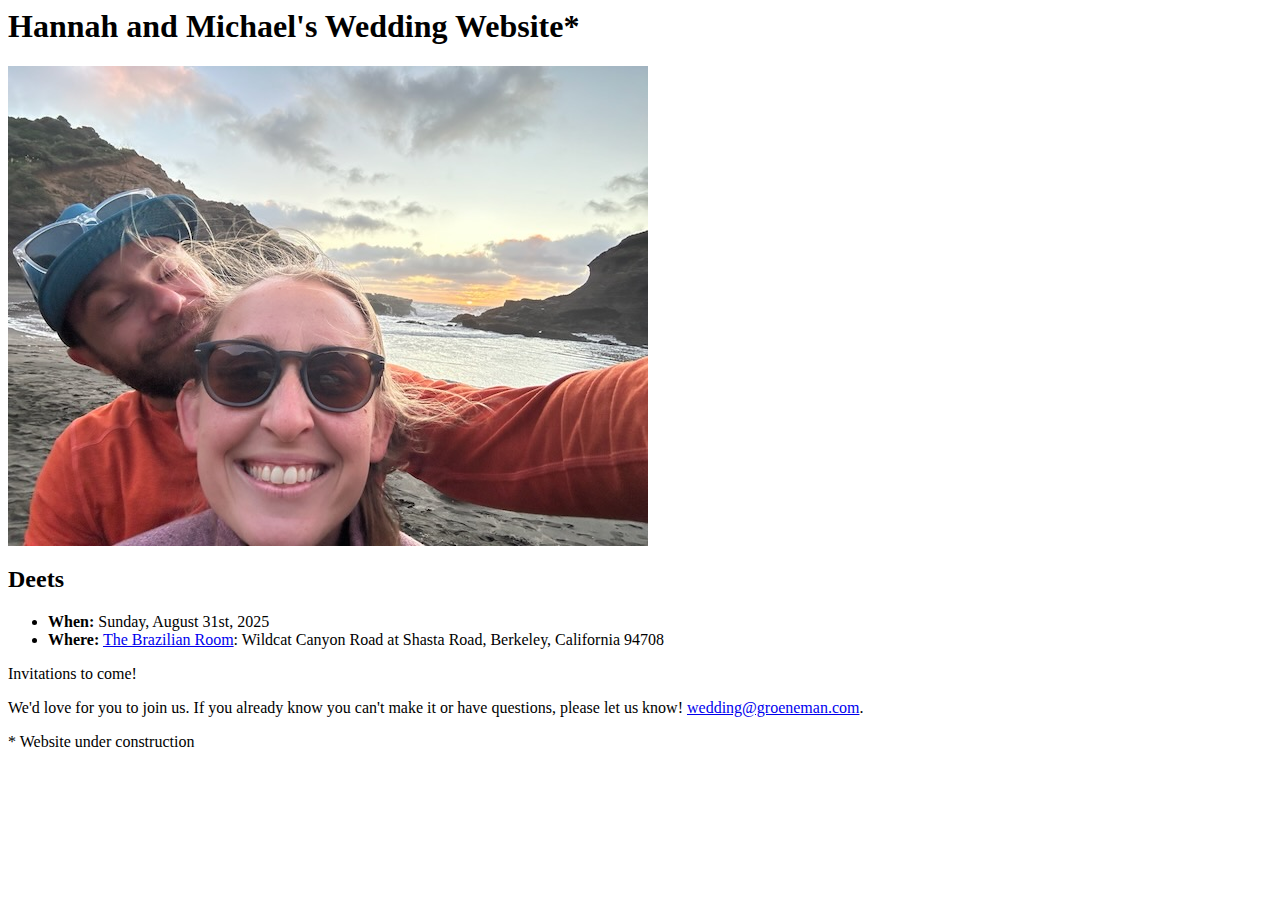
==== marryhannah.html @ e97792c1 "Redirect /wedding" ====
<html>
  <head>
    <title>Hannah and Michael's Wedding Website*</title>
    <link rel="icon" href="data:image/svg+xml,<svg xmlns='http://www.w3.org/2000/svg' viewBox='0 0 100 100'><text y='0.9em' font-size='90'>👰</text></svg>" />
  </head>

  <body>
    <h1>Hannah and Michael's Wedding Website*</h1>

    <img src="m-h.jpeg" alt="Hannah and Michael" />

    <h2>Deets</h2>
    <ul>
      <li><b>When:</b> Sunday, August 31st, 2025</li>
      <li><b>Where:</b> <a href="https://www.ebparks.org/reservations/event-venues/brazilian-room">The Brazilian Room</a>: Wildcat Canyon Road at Shasta Road, Berkeley, California 94708</li>
    </ul>

    <p>Invitations to come!</p>
    <p>We'd love for you to join us. If you already know you can't make it or have questions, please let us know! <a href="mailto:wedding@groeneman.com">wedding@groeneman.com</a>.</p>

    <p>* Website under construction</p>
  </body>
</html>
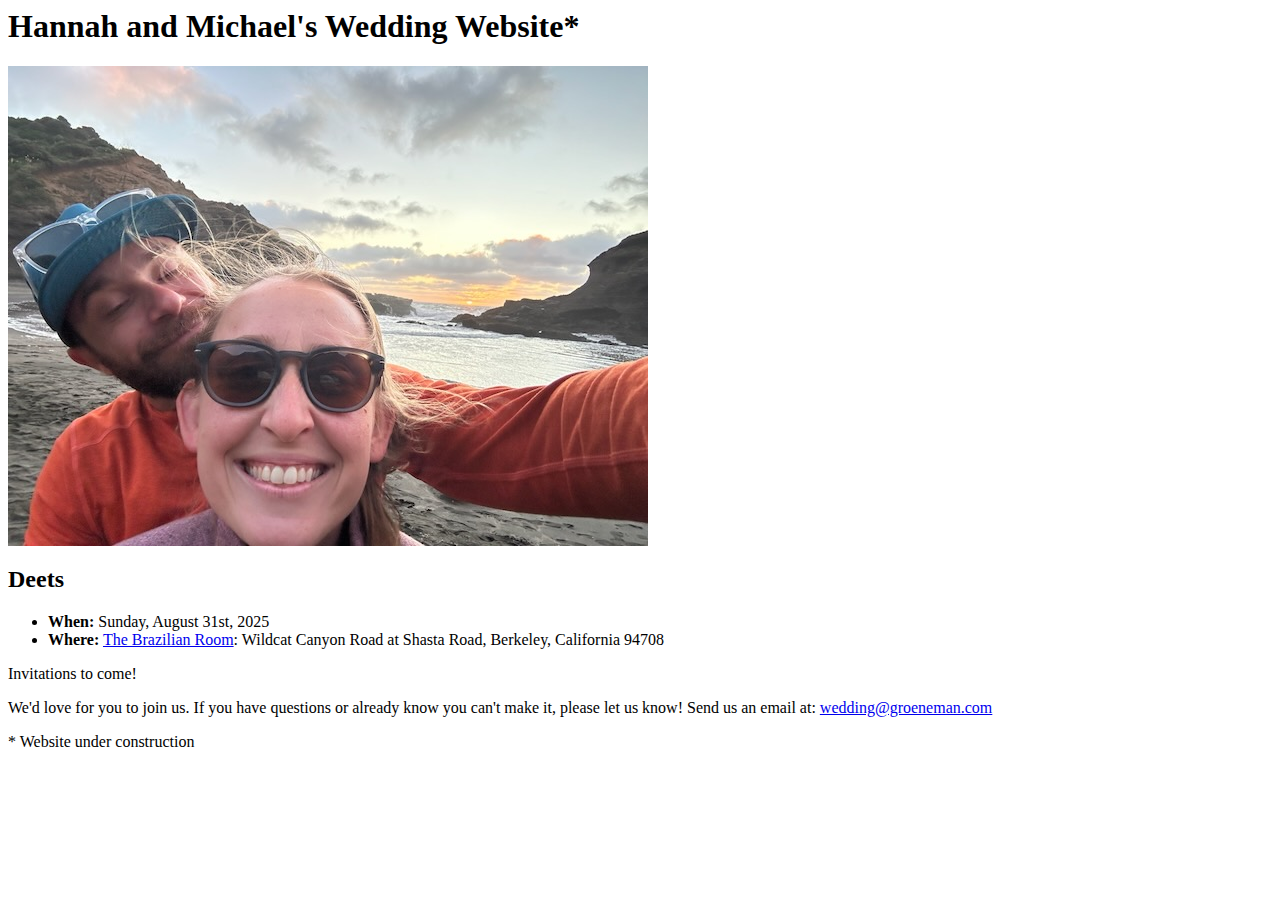
==== commit 6477d6ef: "Refresh 1=2" ====
--- a/marryhannah.html
+++ b/marryhannah.html
@@ -16,7 +16,7 @@
     </ul>
 
     <p>Invitations to come!</p>
-    <p>We'd love for you to join us. If you already know you can't make it or have questions, please let us know! <a href="mailto:wedding@groeneman.com">wedding@groeneman.com</a>.</p>
+    <p>We'd love for you to join us. If you have questions or already know you can't make it, please let us know! Send us an email at: <a href="mailto:wedding@groeneman.com">wedding@groeneman.com</a></p>
 
     <p>* Website under construction</p>
   </body>
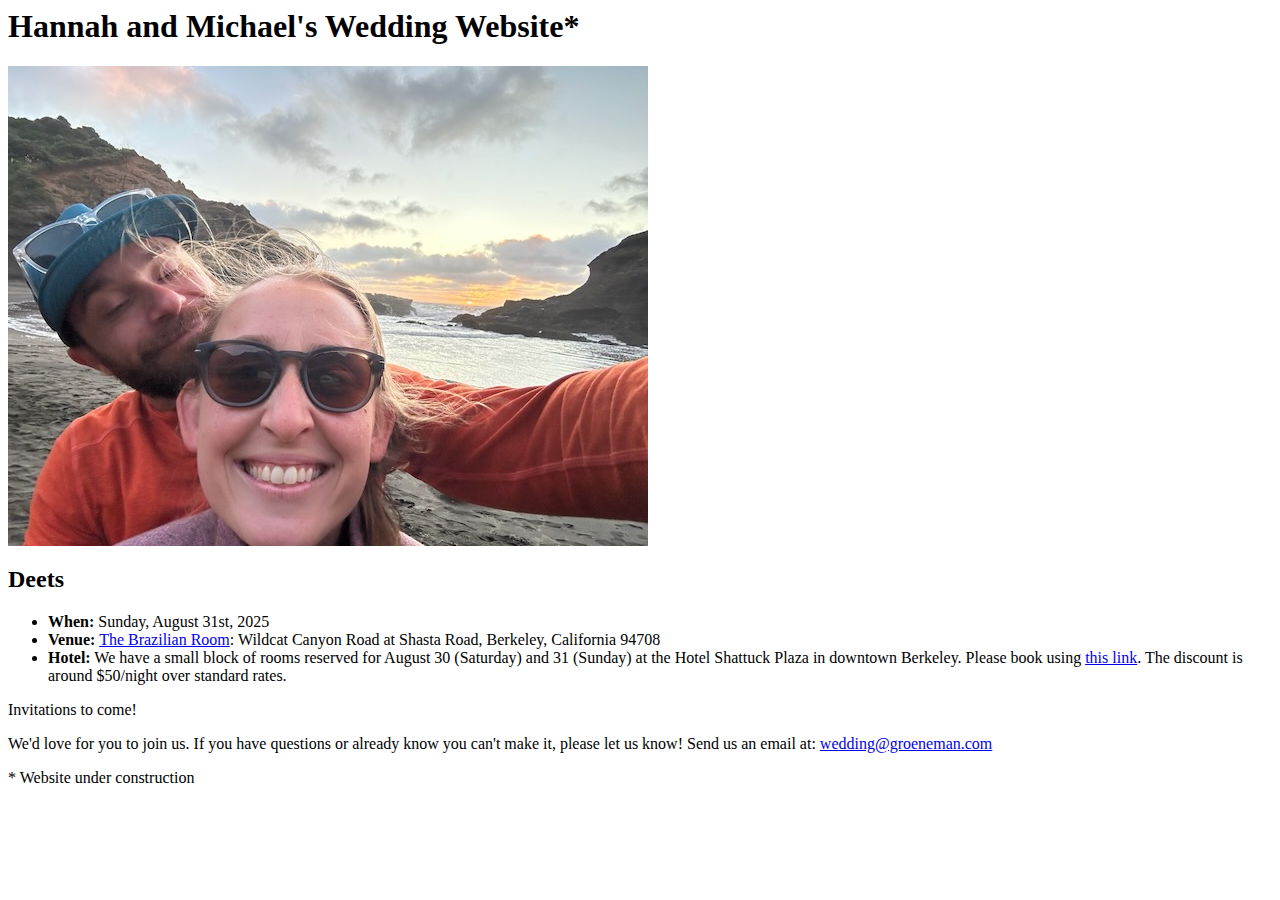
==== commit 73cb1196: "Add Hotel info" ====
--- a/marryhannah.html
+++ b/marryhannah.html
@@ -12,7 +12,8 @@
     <h2>Deets</h2>
     <ul>
       <li><b>When:</b> Sunday, August 31st, 2025</li>
-      <li><b>Where:</b> <a href="https://www.ebparks.org/reservations/event-venues/brazilian-room">The Brazilian Room</a>: Wildcat Canyon Road at Shasta Road, Berkeley, California 94708</li>
+      <li><b>Venue:</b> <a href="https://www.ebparks.org/reservations/event-venues/brazilian-room">The Brazilian Room</a>: Wildcat Canyon Road at Shasta Road, Berkeley, California 94708</li>
+      <li><b>Hotel:</b> We have a small block of rooms reserved for August 30 (Saturday) and 31 (Sunday) at the Hotel Shattuck Plaza in downtown Berkeley. Please book using <a href="https://reservations.hotelshattuckplaza.com/book/dates-of-stay?groupID=4655081">this link</a>. The discount is around $50/night over standard rates.</li>
     </ul>
 
     <p>Invitations to come!</p>
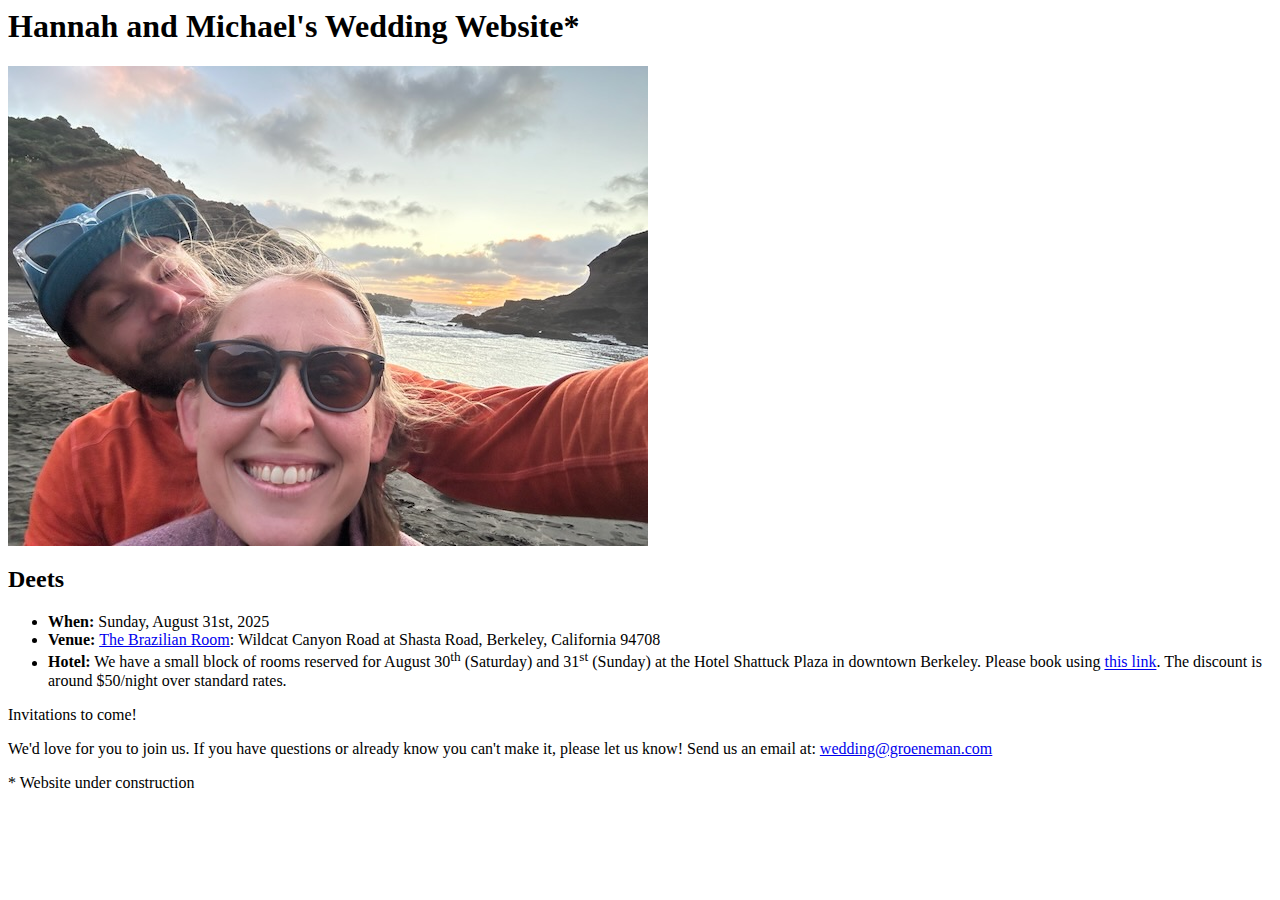
==== commit 82b5a484: "superscript I guess" ====
--- a/marryhannah.html
+++ b/marryhannah.html
@@ -13,7 +13,7 @@
     <ul>
       <li><b>When:</b> Sunday, August 31st, 2025</li>
       <li><b>Venue:</b> <a href="https://www.ebparks.org/reservations/event-venues/brazilian-room">The Brazilian Room</a>: Wildcat Canyon Road at Shasta Road, Berkeley, California 94708</li>
-      <li><b>Hotel:</b> We have a small block of rooms reserved for August 30 (Saturday) and 31 (Sunday) at the Hotel Shattuck Plaza in downtown Berkeley. Please book using <a href="https://reservations.hotelshattuckplaza.com/book/dates-of-stay?groupID=4655081">this link</a>. The discount is around $50/night over standard rates.</li>
+      <li><b>Hotel:</b> We have a small block of rooms reserved for August 30<sup>th</sup> (Saturday) and 31<sup>st</sup> (Sunday) at the Hotel Shattuck Plaza in downtown Berkeley. Please book using <a href="https://reservations.hotelshattuckplaza.com/book/dates-of-stay?groupID=4655081">this link</a>. The discount is around $50/night over standard rates.</li>
     </ul>
 
     <p>Invitations to come!</p>
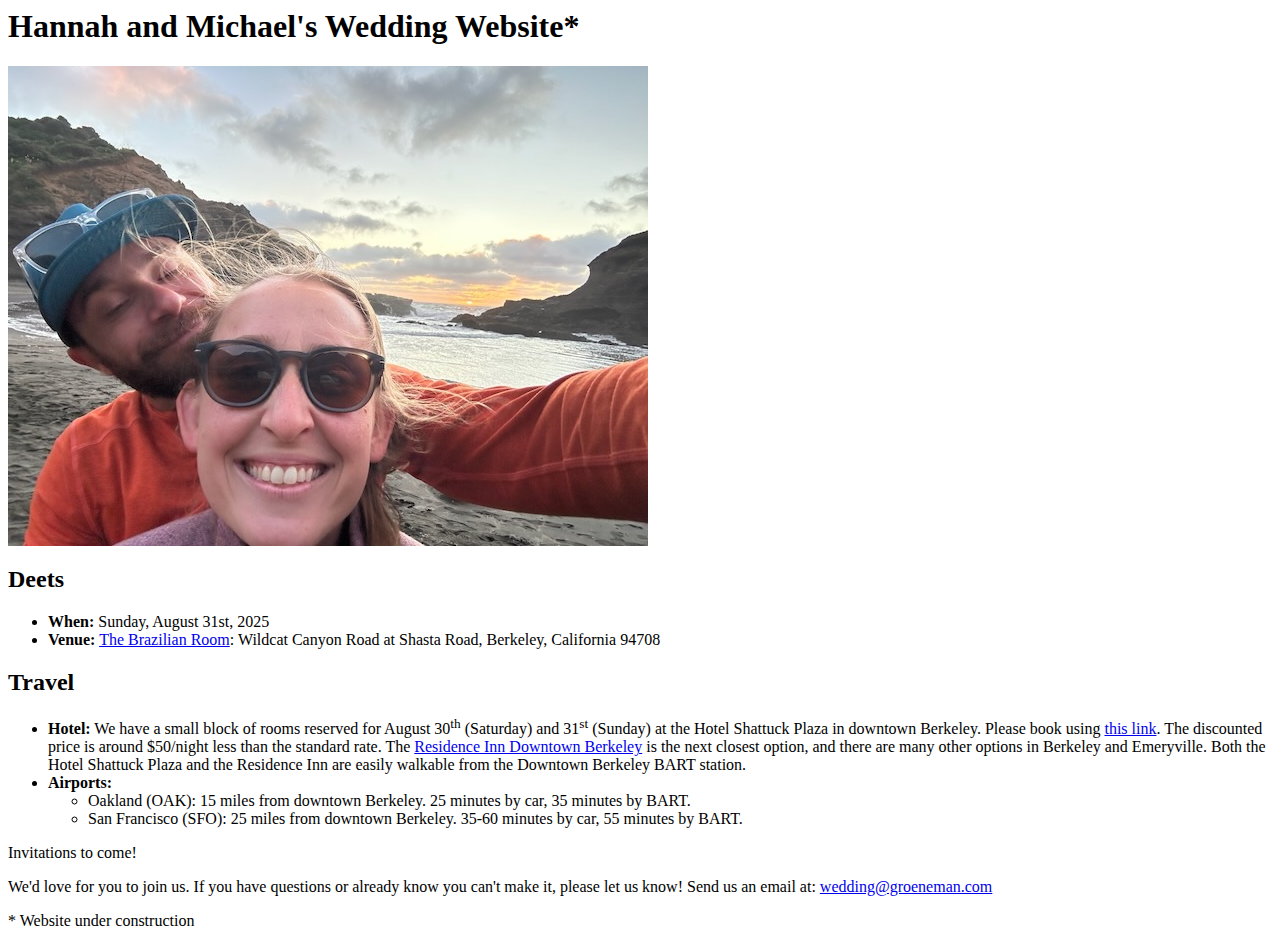
==== commit 2530b16a: "travel" ====
--- a/marryhannah.html
+++ b/marryhannah.html
@@ -13,8 +13,20 @@
     <ul>
       <li><b>When:</b> Sunday, August 31st, 2025</li>
       <li><b>Venue:</b> <a href="https://www.ebparks.org/reservations/event-venues/brazilian-room">The Brazilian Room</a>: Wildcat Canyon Road at Shasta Road, Berkeley, California 94708</li>
-      <li><b>Hotel:</b> We have a small block of rooms reserved for August 30<sup>th</sup> (Saturday) and 31<sup>st</sup> (Sunday) at the Hotel Shattuck Plaza in downtown Berkeley. Please book using <a href="https://reservations.hotelshattuckplaza.com/book/dates-of-stay?groupID=4655081">this link</a>. The discount is around $50/night over standard rates.</li>
     </ul>
+
+    <h2>Travel</h2>
+    <ul>
+      <li><b>Hotel:</b> We have a small block of rooms reserved for August 30<sup>th</sup> (Saturday) and 31<sup>st</sup> (Sunday) at the Hotel Shattuck Plaza in downtown Berkeley. Please book using <a href="https://reservations.hotelshattuckplaza.com/book/dates-of-stay?groupID=4655081">this link</a>. The discounted price is around $50/night less than the standard rate. The <a href="https://www.marriott.com/en-us/hotels/oakrr-residence-inn-berkeley/overview/">Residence Inn Downtown Berkeley</a> is the next closest option, and there are many other options in Berkeley and Emeryville. Both the Hotel Shattuck Plaza and the Residence Inn are easily walkable from the Downtown Berkeley BART station.</li>
+      <li><b>Airports:</b>
+        <ul>
+          <li>Oakland (OAK): 15 miles from downtown Berkeley. 25 minutes by car, 35 minutes by BART.</li>
+          <li>San Francisco (SFO): 25 miles from downtown Berkeley. 35-60 minutes by car, 55 minutes by BART.</li>
+        </ul>
+    </ul>
+
+
+
 
     <p>Invitations to come!</p>
     <p>We'd love for you to join us. If you have questions or already know you can't make it, please let us know! Send us an email at: <a href="mailto:wedding@groeneman.com">wedding@groeneman.com</a></p>
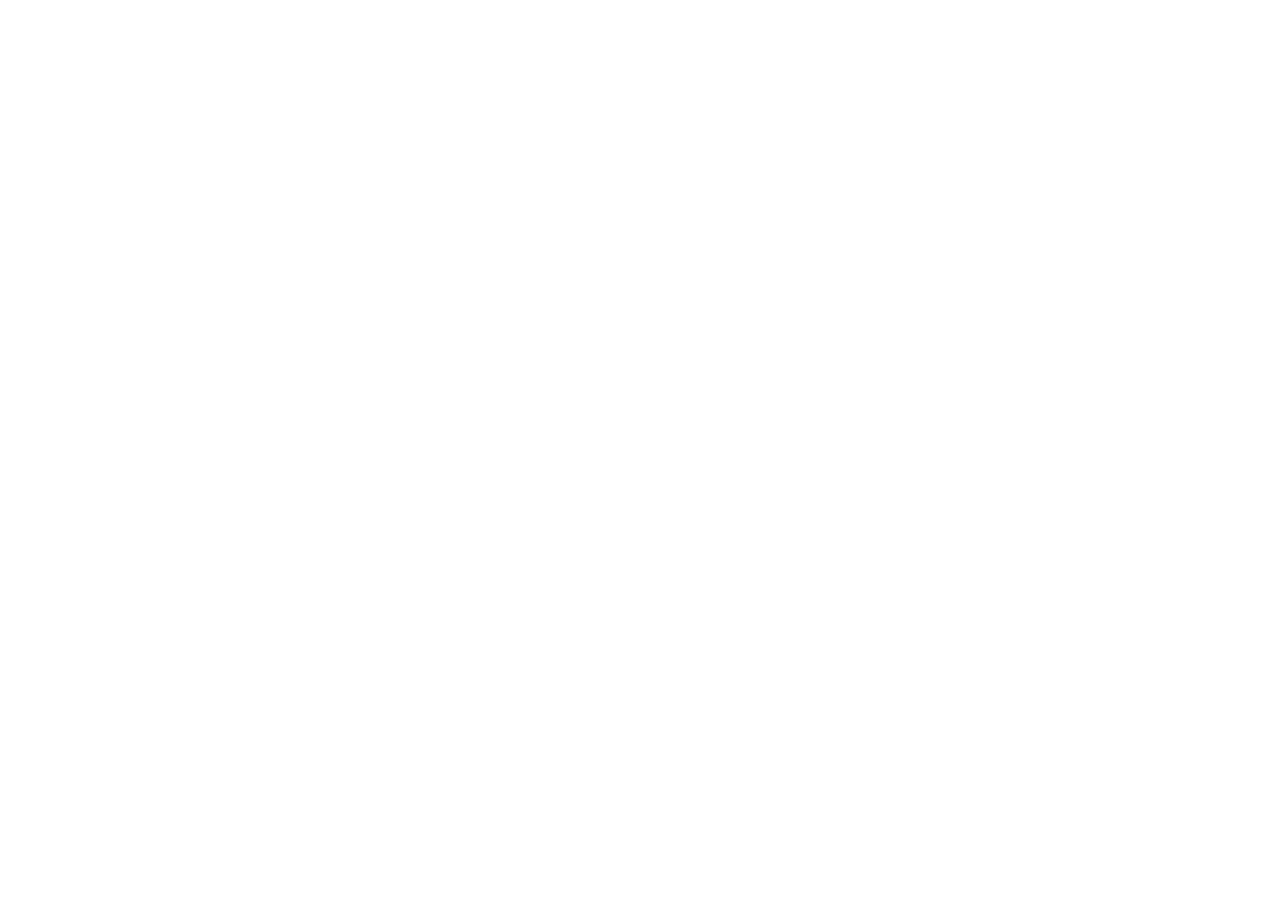
==== commit 313fa89c: "Goodbye, fair website" ====
--- a/marryhannah.html
+++ b/marryhannah.html
@@ -1,36 +1,12 @@
-<html>
+<!DOCTYPE html>
+<html lang="en">
   <head>
-    <title>Hannah and Michael's Wedding Website*</title>
-    <link rel="icon" href="data:image/svg+xml,<svg xmlns='http://www.w3.org/2000/svg' viewBox='0 0 100 100'><text y='0.9em' font-size='90'>👰</text></svg>" />
+    <meta http-equiv="refresh" content="0; url=https://www.zola.com/wedding/groenemangogel" />
+    <link rel="canonical" href="https://www.zola.com/wedding/groenemangogel" />
+    <meta name="robots" content="noindex">
+    <title>Redirecting…</title>
   </head>
-
   <body>
-    <h1>Hannah and Michael's Wedding Website*</h1>
-
-    <img src="m-h.jpeg" alt="Hannah and Michael" />
-
-    <h2>Deets</h2>
-    <ul>
-      <li><b>When:</b> Sunday, August 31st, 2025</li>
-      <li><b>Venue:</b> <a href="https://www.ebparks.org/reservations/event-venues/brazilian-room">The Brazilian Room</a>: Wildcat Canyon Road at Shasta Road, Berkeley, California 94708</li>
-    </ul>
-
-    <h2>Travel</h2>
-    <ul>
-      <li><b>Hotel:</b> We have a small block of rooms reserved for August 30<sup>th</sup> (Saturday) and 31<sup>st</sup> (Sunday) at the Hotel Shattuck Plaza in downtown Berkeley. Please book using <a href="https://reservations.hotelshattuckplaza.com/book/dates-of-stay?groupID=4655081">this link</a>. The discounted price is around $50/night less than the standard rate. The <a href="https://www.marriott.com/en-us/hotels/oakrr-residence-inn-berkeley/overview/">Residence Inn Downtown Berkeley</a> is the next closest option, and there are many other options in Berkeley and Emeryville. Both the Hotel Shattuck Plaza and the Residence Inn are easily walkable from the Downtown Berkeley BART station.</li>
-      <li><b>Airports:</b>
-        <ul>
-          <li>Oakland (OAK): 15 miles from downtown Berkeley. 25 minutes by car, 35 minutes by BART.</li>
-          <li>San Francisco (SFO): 25 miles from downtown Berkeley. 35-60 minutes by car, 55 minutes by BART.</li>
-        </ul>
-    </ul>
-
-
-
-
-    <p>Invitations to come!</p>
-    <p>We'd love for you to join us. If you have questions or already know you can't make it, please let us know! Send us an email at: <a href="mailto:wedding@groeneman.com">wedding@groeneman.com</a></p>
-
-    <p>* Website under construction</p>
+    <p>If you’re not redirected, <a href="https://www.zola.com/wedding/groenemangogel">click here</a>.</p>
   </body>
 </html>
